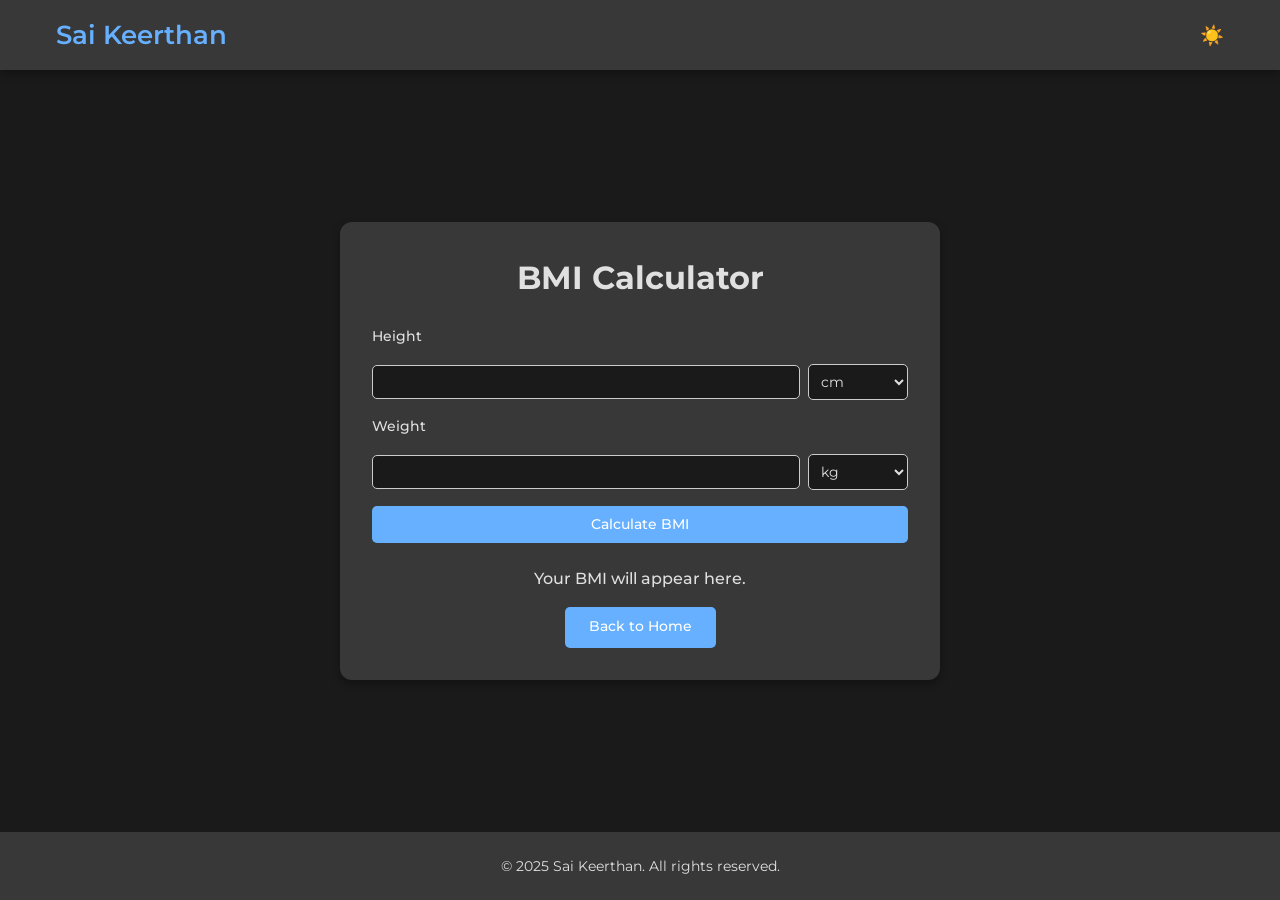
==== bmi.html @ 78d19223 "Improved User Experience" ====
<!DOCTYPE html>
<html lang="en">
<head>
    <meta charset="UTF-8">
    <meta name="viewport" content="width=device-width, initial-scale=1.0">
    <meta name="description" content="BMI Calculator app by Sai Keerthan - Calculate your Body Mass Index with customizable units.">
    <title>BMI Calculator - Sai Keerthan</title>
    <link rel="stylesheet" href="styles.css">
    <link href="https://fonts.googleapis.com/css2?family=Montserrat:wght@400;500;600&display=swap" rel="stylesheet">
    <script src="script.js" defer></script>
    <script async src="https://www.googletagmanager.com/gtag/js?id=G-PVFKYVWXEF"></script>
    <script>
    window.dataLayer = window.dataLayer || [];
    function gtag(){dataLayer.push(arguments);}
    gtag('js', new Date());
    gtag('config', 'G-PVFKYVWXEF');
    </script>
</head>
<body class="bmi-page">
    <header class="header">
        <nav class="nav-container">
            <div class="logo">
                <h2>Sai Keerthan</h2>
            </div>
            <button class="theme-toggle">
                <span class="sun-icon">☀️</span>
                <span class="moon-icon">🌙</span>
            </button>
        </nav>
    </header>

    <section class="bmi-section">
        <div class="bmi-container">
            <h2>BMI Calculator</h2>
            <form id="bmi-form" class="bmi-form">
                <label for="height">Height</label>
                <div class="input-group">
                    <input type="number" id="height" required min="1">
                    <select id="height-unit">
                        <option value="cm">cm</option>
                        <option value="inches">inches</option>
                        <option value="feet">feet</option>
                    </select>
                </div>
                <label for="weight">Weight</label>
                <div class="input-group">
                    <input type="number" id="weight" required min="1">
                    <select id="weight-unit">
                        <option value="kg">kg</option>
                        <option value="pounds">pounds</option>
                    </select>
                </div>
                <button type="submit" class="btn">Calculate BMI</button>
            </form>
            <div id="bmi-result">Your BMI will appear here.</div>
            <a href="/" class="btn back-to-home">Back to Home</a>
        </div>
    </section>

    <footer>
        © 2025 Sai Keerthan. All rights reserved.
    </footer>
</body>
</html>
---- styles.css ----
:root {
    --primary-color: #66b0ff;
    --primary-dark: #4c8acc;
    --text-color: #e0e0e0;
    --bg-color: #1a1a1a;
    --card-bg: rgba(60, 60, 60, 0.9);
    --shadow: 0 4px 8px rgba(0, 0, 0, 0.3);
    --transition: all 0.3s ease;
}

[data-theme="light"] {
    --primary-color: #007bff;
    --primary-dark: #0056b3;
    --text-color: #333;
    --bg-color: #f4f4f4;
    --card-bg: rgba(255, 255, 255, 0.9);
    --shadow: 0 4px 8px rgba(0, 0, 0, 0.1);
}

* {
    margin: 0;
    padding: 0;
    box-sizing: border-box;
}

body {
    font-family: 'Montserrat', sans-serif;
    color: var(--text-color);
    background-color: var(--bg-color);
    line-height: 1.5;
    font-size: 16px;
    transition: var(--transition);
}

body.bmi-page,
body.weather-page {
    display: flex;
    flex-direction: column;
    min-height: 100vh;
}

.header {
    background-color: var(--card-bg);
    box-shadow: var(--shadow);
    position: sticky;
    top: 0;
    z-index: 1000;
    backdrop-filter: blur(5px);
    -webkit-backdrop-filter: blur(5px);
}

.nav-container {
    max-width: 1200px;
    margin: 0 auto;
    padding: 1rem;
    display: flex;
    justify-content: space-between;
    align-items: center;
}

.logo h2 {
    font-family: 'Montserrat', sans-serif;
    font-size: 1.6rem;
    font-weight: 600;
    color: var(--primary-color);
}

.nav-menu {
    display: flex;
    list-style: none;
    gap: 1.5rem;
}

.nav-item {
    gap: 0;
}

.nav-link {
    text-decoration: none;
    color: var(--text-color);
    font-weight: 500;
    font-size: 1rem;
    font-family: 'Montserrat', sans-serif;
    transition: var(--transition);
}

.nav-link:hover {
    color: var(--primary-color);
}

.menu-toggle {
    display: none;
    flex-direction: column;
    cursor: pointer;
}

.bar {
    width: 20px;
    height: 2px;
    background-color: var(--text-color);
    margin: 3px 0;
    transition: var(--transition);
}

.theme-toggle {
    background: none;
    border: none;
    cursor: pointer;
    font-size: 1.2rem;
}

.theme-toggle .sun-icon {
    display: inline;
}

.theme-toggle .moon-icon {
    display: none;
}

[data-theme="light"] .theme-toggle .sun-icon {
    display: none;
}

[data-theme="light"] .theme-toggle .moon-icon {
    display: inline;
}

.section {
    opacity: 0;
    transform: translateY(20px);
    transition: opacity 0.5s ease, transform 0.5s ease;
}

.section.visible {
    opacity: 1;
    transform: translateY(0);
}

.home {
    min-height: 100vh;
    display: grid;
    place-items: center;
    padding: 2rem;
}

.home-container {
    max-width: 1200px;
    display: grid;
    grid-template-columns: 1fr 1fr;
    gap: 15rem;
    padding-left: 5rem;
    align-items: center;
}

.home-text h1 {
    font-family: 'Montserrat', sans-serif;
    font-size: 2.2rem;
    margin-bottom: 0.8rem;
}

.home-text h1 span {
    color: var(--primary-color);
}

.home-text h2 {
    font-size: 1.4rem;
    margin-bottom: 0.8rem;
    font-family: 'Montserrat', sans-serif;
}

.typing-effect::after {
    content: '|';
    animation: blink 1s infinite;
}

@keyframes blink {
    50% { opacity: 0; }
}

.home-text p {
    font-size: 0.9rem;
    margin-bottom: 1.5rem;
    font-family: 'Montserrat', sans-serif;
}

.home-image img {
    width: 225px;
    height: 225px;
    object-fit: cover;
    border-radius: 50%;
    box-shadow: var(--shadow);
}

.btn {
    display: inline-block;
    padding: 0.6rem 1.5rem;
    background-color: var(--primary-color);
    color: #fff;
    text-decoration: none;
    border-radius: 5px;
    font-size: 0.9rem;
    font-weight: 500;
    font-family: 'Montserrat', sans-serif;
    transition: var(--transition);
    border: none;
}

.btn:hover {
    background-color: var(--primary-dark);
    transform: translateY(-2px);
}

.back-to-home {
    margin-top: 1rem;
    display: inline-block;
}

.about {
    padding: 3rem 2rem;
    background-color: var(--card-bg);
    border-radius: 12px;
    box-shadow: var(--shadow);
    margin: 2rem;
    backdrop-filter: blur(5px);
    -webkit-backdrop-filter: blur(5px);
}

.about-container {
    max-width: 1200px;
    margin: 0 auto;
    display: grid;
    grid-template-columns: 1fr 1fr;
    gap: 0;
    align-items: center;
}

.about-image {
    margin: 0;
}

.about-text {
    margin: 0;
}

.about-image img {
    width: 225px;
    height: 225px;
    object-fit: cover;
    border-radius: 50%;
    box-shadow: var(--shadow);
}

.about-text h2 {
    font-family: 'Montserrat', sans-serif;
    font-size: 2rem;
    margin-bottom: 0.8rem;
}

.about-text p {
    font-size: 0.9rem;
    font-family: 'Montserrat', sans-serif;
}

.skills-section {
    padding: 3rem 2rem;
    background-color: var(--card-bg);
    border-radius: 12px;
    box-shadow: var(--shadow);
    margin: 2rem;
    backdrop-filter: blur(5px);
    -webkit-backdrop-filter: blur(5px);
}

.skills-container {
    max-width: 1200px;
    margin: 0 auto;
    text-align: center;
}

.skills-container h2 {
    font-size: 2rem;
    font-family: 'Montserrat', sans-serif;
}

.skills-grid {
    display: grid;
    grid-template-columns: repeat(3, 1fr);
    gap: 0.8rem;
    margin-top: 1.5rem;
}

.skill {
    background-color: var(--bg-color);
    padding: 0.6rem;
    border-radius: 8px;
    box-shadow: var(--shadow);
    font-size: 0.85rem;
    font-family: 'Montserrat', sans-serif;
    transition: var(--transition);
}

.skill:hover {
    transform: translateY(-5px);
}

.projects-section {
    padding: 3rem 2rem;
    background-color: transparent;
}

.projects-container {
    max-width: 1200px;
    margin: 0 auto;
    text-align: center;
}

.projects-container h2 {
    font-size: 2rem;
    font-family: 'Montserrat', sans-serif;
}

.projects-grid {
    display: grid;
    grid-template-columns: repeat(auto-fit, minmax(220px, 1fr));
    gap: 1.5rem;
    margin-top: 1.5rem;
}

.projects-grid2 {
    margin-top: 2rem;
}

.project-card {
    background-color: var(--bg-color);
    padding: 1rem;
    border-radius: 8px;
    box-shadow: var(--shadow);
    transition: var(--transition);
}

.project-card:hover {
    transform: translateY(-10px);
}

.project-image {
    width: 200px;
    height: 200px;
    object-fit: cover;
    border-radius: 8px;
    margin: 0 auto 0.8rem;
    display: block;
}

.project-card h3 {
    font-size: 1.2rem;
    margin-bottom: 0.5rem;
    font-family: 'Montserrat', sans-serif;
}

.project-card p {
    font-size: 0.85rem;
    margin-bottom: 0.8rem;
    font-family: 'Montserrat', sans-serif;
}

.project-btn {
    background-color: var(--primary-color);
    color: #fff;
    border: none;
    padding: 0.5rem 1rem;
    border-radius: 5px;
    font-size: 0.85rem;
    font-family: 'Montserrat', sans-serif;
    cursor: pointer;
    transition: var(--transition);
    text-decoration: none;
    display: inline-block;
    text-align: center;
}

.project-btn:hover {
    background-color: var(--primary-dark);
}

.modal {
    display: none;
    position: fixed;
    top: 0;
    left: 0;
    width: 100%;
    height: 100%;
    background-color: rgba(0, 0, 0, 0.5);
    align-items: center;
    justify-content: center;
    z-index: 1000;
}

.modal-content {
    background-color: var(--card-bg);
    padding: 1.5rem;
    border-radius: 8px;
    max-width: 450px;
    width: 90%;
    position: relative;
    backdrop-filter: blur(5px);
    -webkit-backdrop-filter: blur(5px);
}

.modal-content h3 {
    font-size: 1.5rem;
    font-family: 'Montserrat', sans-serif;
}

.modal-content p {
    font-size: 0.85rem;
    font-family: 'Montserrat', sans-serif;
}

.modal-close {
    position: absolute;
    top: 8px;
    right: 12px;
    font-size: 1.2rem;
    cursor: pointer;
}

.contact-icon {
    position: fixed;
    bottom: 20px;
    right: 20px;
    width: 60px;
    height: 60px;
    background-color: var(--primary-color);
    color: #fff;
    border-radius: 50%;
    display: flex;
    align-items: center;
    justify-content: center;
    font-size: 1.8rem;
    cursor: pointer;
    box-shadow: var(--shadow);
    transition: var(--transition);
    z-index: 1000;
}

.contact-icon:hover {
    background-color: var(--primary-dark);
    transform: scale(1.1);
}

.contact-form {
    display: flex;
    flex-direction: column;
    gap: 0.5rem;
    margin-top: 1rem;
}

.contact-form label {
    text-align: left;
    font-weight: 500;
    font-size: 0.9rem;
    font-family: 'Montserrat', sans-serif;
}

.contact-form input,
.contact-form textarea {
    padding: 0.5rem;
    border: 1px solid #ccc;
    border-radius: 5px;
    font-size: 0.85rem;
    font-family: 'Montserrat', sans-serif;
    background-color: var(--bg-color);
    color: var(--text-color);
}

.contact-form textarea {
    resize: vertical;
    min-height: 70px;
}

.bmi-section {
    flex: 1;
    display: flex;
    justify-content: center;
    align-items: center;
    padding: 2rem;
}

.bmi-container {
    max-width: 600px;
    width: 100%;
    background-color: var(--card-bg);
    padding: 2rem;
    border-radius: 12px;
    box-shadow: var(--shadow);
    backdrop-filter: blur(5px);
    -webkit-backdrop-filter: blur(5px);
    text-align: center;
}

.bmi-container h2 {
    font-size: 2rem;
    margin-bottom: 1.5rem;
    font-family: 'Montserrat', sans-serif;
}

.bmi-form {
    display: flex;
    flex-direction: column;
    gap: 1rem;
}

.bmi-form label {
    text-align: left;
    font-weight: 500;
    font-size: 0.9rem;
    font-family: 'Montserrat', sans-serif;
}

.input-group {
    display: flex;
    gap: 0.5rem;
    align-items: center;
}

.bmi-form input {
    flex: 1;
    padding: 0.5rem;
    border: 1px solid #ccc;
    border-radius: 5px;
    font-size: 0.85rem;
    font-family: 'Montserrat', sans-serif;
    background-color: var(--bg-color);
    color: var(--text-color);
}

.bmi-form select {
    padding: 0.5rem;
    border: 1px solid #ccc;
    border-radius: 5px;
    font-size: 0.85rem;
    font-family: 'Montserrat', sans-serif;
    background-color: var(--bg-color);
    color: var(--text-color);
    width: 100px;
}

#bmi-result {
    margin-top: 1.5rem;
    font-weight: 500;
    font-size: 1rem;
    font-family: 'Montserrat', sans-serif;
}

.weather-section {
    flex: 1;
    display: flex;
    justify-content: center;
    align-items: center;
    padding: 2rem;
}

.weather-container {
    max-width: 600px;
    width: 100%;
    background-color: var(--card-bg);
    padding: 2rem;
    border-radius: 12px;
    box-shadow: var(--shadow);
    backdrop-filter: blur(5px);
    -webkit-backdrop-filter: blur(5px);
    text-align: center;
}

.weather-container h2 {
    font-size: 2rem;
    margin-bottom: 1.5rem;
    font-family: 'Montserrat', sans-serif;
}

.data-note {
    font-size: 0.7rem;
    color: #aaa;
    margin-bottom: 1rem;
    font-style: italic;
    font-family: 'Montserrat', sans-serif;
}

.weather-form {
    display: flex;
    flex-direction: column;
    gap: 1rem;
}

.weather-form .input-group {
    display: flex;
    gap: 0.5rem;
    align-items: center;
    justify-content: center;
    position: relative;
}

.weather-form input {
    flex: 1;
    padding: 0.5rem;
    border: 1px solid #ccc;
    border-radius: 5px;
    font-size: 0.85rem;
    font-family: 'Montserrat', sans-serif;
    background-color: var(--bg-color);
    color: var(--text-color);
    max-width: 200px;
}

.suggestions {
    position: absolute;
    top: 100%;
    left: 0;
    right: 0;
    background-color: var(--card-bg);
    border: 1px solid #ccc;
    border-radius: 5px;
    max-height: 200px;
    overflow-y: auto;
    z-index: 1000;
    margin-top: 2px;
    display: none;
}

.suggestion-item {
    padding: 0.5rem;
    cursor: pointer;
    font-size: 0.85rem;
    font-family: 'Montserrat', sans-serif;
}

.suggestion-item:hover {
    background-color: var(--primary-dark);
    color: #fff;
}

.weather-result {
    margin-top: 1.5rem;
    font-weight: 500;
    font-size: 1rem;
    font-family: 'Montserrat', sans-serif;
}

.forecast-day {
    margin: 1rem 0;
    padding: 0.5rem;
    background-color: var(--bg-color);
    border-radius: 5px;
}

footer {
    text-align: center;
    padding: 1.5rem;
    background-color: var(--card-bg);
    color: var(--text-color);
    font-size: 0.85rem;
    font-family: 'Montserrat', sans-serif;
    backdrop-filter: blur(5px);
    -webkit-backdrop-filter: blur(5px);
}

@media (max-width: 768px) {
    .nav-container {
        flex-direction: row;
        padding: 1rem;
        justify-content: space-between;
        align-items: center;
    }

    .nav-menu {
        display: none;
        flex-direction: column;
        position: absolute;
        top: 100px;
        left: 0;
        width: 100%;
        background-color: var(--card-bg);
        padding: 1rem;
        box-shadow: var(--shadow);
        backdrop-filter: blur(5px);
        -webkit-backdrop-filter: blur(5px);
        align-items: center;
    }

    .nav-menu.active {
        display: flex;
    }

    .nav-item {
        margin: 0.5rem 0;
    }

    .menu-toggle {
        display: flex;
        margin-top: 0.5rem;
    }

    .theme-toggle {
        margin-top: 0.5rem;
    }

    .home-container,
    .about-container {
        grid-template-columns: 1fr;
        text-align: center;
        gap: 2rem;
        padding-left: 0;
    }

    .about-container {
        gap: 0;
    }

    .about-image,
    .about-text {
        margin: 0;
    }

    .home-image,
    .about-image {
        max-width: 180px;
        margin: 0 auto;
    }

    .home-image img,
    .about-image img {
        width: 180px;
        height: 180px;
    }

    .skills-grid {
        grid-template-columns: repeat(3, 1fr);
        gap: 0.5rem;
    }

    .project-image {
        width: 180px;
        height: 180px;
    }

    .bmi-container,
    .weather-container {
        padding: 1.5rem;
    }
}

@media (max-width: 480px) {
    .home-text h1 {
        font-size: 1.8rem;
    }

    .home-text h2 {
        font-size: 1.2rem;
    }

    .about-text h2,
    .skills-container h2,
    .projects-container h2 {
        font-size: 1.6rem;
    }

    .project-image {
        width: 160px;
        height: 160px;
    }

    .skills-grid {
        grid-template-columns: repeat(3, 1fr);
        gap: 0.5rem;
    }

    .skill {
        padding: 0.6rem;
        font-size: 0.6rem;
    }

    .bmi-container h2,
    .weather-container h2 {
        font-size: 1.6rem;
    }
}

/* Resume Modal */
#resume-modal {
    display: none;
    position: fixed;
    top: 0;
    left: 0;
    width: 100%;
    height: 100%;
    background-color: rgba(0, 0, 0, 0.5);
    justify-content: center;
    align-items: center;
    z-index: 1000;
}

#resume-modal .modal-content {
    background-color: var(--card-bg);
    padding: 2rem;
    border-radius: 8px;
    width: 90%;
    max-width: 800px;
    max-height: 90vh;
    overflow-y: auto;
    position: relative;
    box-shadow: 0 4px 8px rgba(0, 0, 0, 0.2);
}

#resume-modal .modal-content h3 {
    margin-top: 0;
    color: var(--text-primary);
}

#resume-modal .modal-content embed {
    border: none;
    border-radius: 4px;
    margin-top: 1rem;
    width: 100%;
    height: 500px; /* Default height */
}

/* Responsive adjustments */
@media (max-width: 768px) {
    #resume-modal .modal-content {
        width: 95%;
        padding: 1rem;
    }
    #resume-modal .modal-content embed {
        height: 400px;
    }
}

#resume-modal .modal-close {
    position: absolute;
    top: 1rem;
    right: 1rem;
    font-size: 2rem;
    color: var(--text-secondary);
    cursor: pointer;
    transition: color 0.3s;
}

#resume-modal .modal-close:hover {
    color: var(--accent);
}



.chat-icon {
    display: flex;
    align-content: center;
    justify-content: center;
    height: 60px;
    width: 60px;
    position: fixed;
    bottom: 100px; /* Above Contact icon, adjust spacing as needed */
    right: 20px; /* Match Contact icon's right side */
    background-color: var(--primary-color);
    color: #fff;
    font-size: 1.5rem;
    padding: 0.8rem;
    border-radius: 50%;
    cursor: pointer;
    box-shadow: var(--shadow);
    z-index: 1000; /* Higher than Contact icon */
    transition: var(--transition);
}

.chat-icon:hover {
    transform: scale(1.1);
}

/* Mobile adjustments (max-width: 768px) */
@media (max-width: 768px) {

    .chat-icon {
        align-content: center;
        justify-content: center;
        bottom: 100px; /* Above Contact icon */
        right: 20px;
        font-size: 1.6rem; /* Match mobile size */
        padding-top: 0.5rem;
        padding: 0.4rem;
    }
}

#chat-modal .modal-content {
    width: 90%;
    max-width: 600px;
    padding: 1rem;
}

.chat-history {
    max-height: 300px;
    overflow-y: auto;
    margin-bottom: 1rem;
    padding: 1rem;
    background-color: var(--bg-color);
    border-radius: 5px;
}

.chat-message {
    margin-bottom: 0.5rem;
}

.chat-message.user {
    text-align: right;
    color: var(--primary-color);
}

.chat-form {
    display: flex;
    gap: 0.5rem;
}

.chat-form input {
    flex: 1;
    padding: 0.5rem;
    border: 1px solid #ccc;
    border-radius: 5px;
}
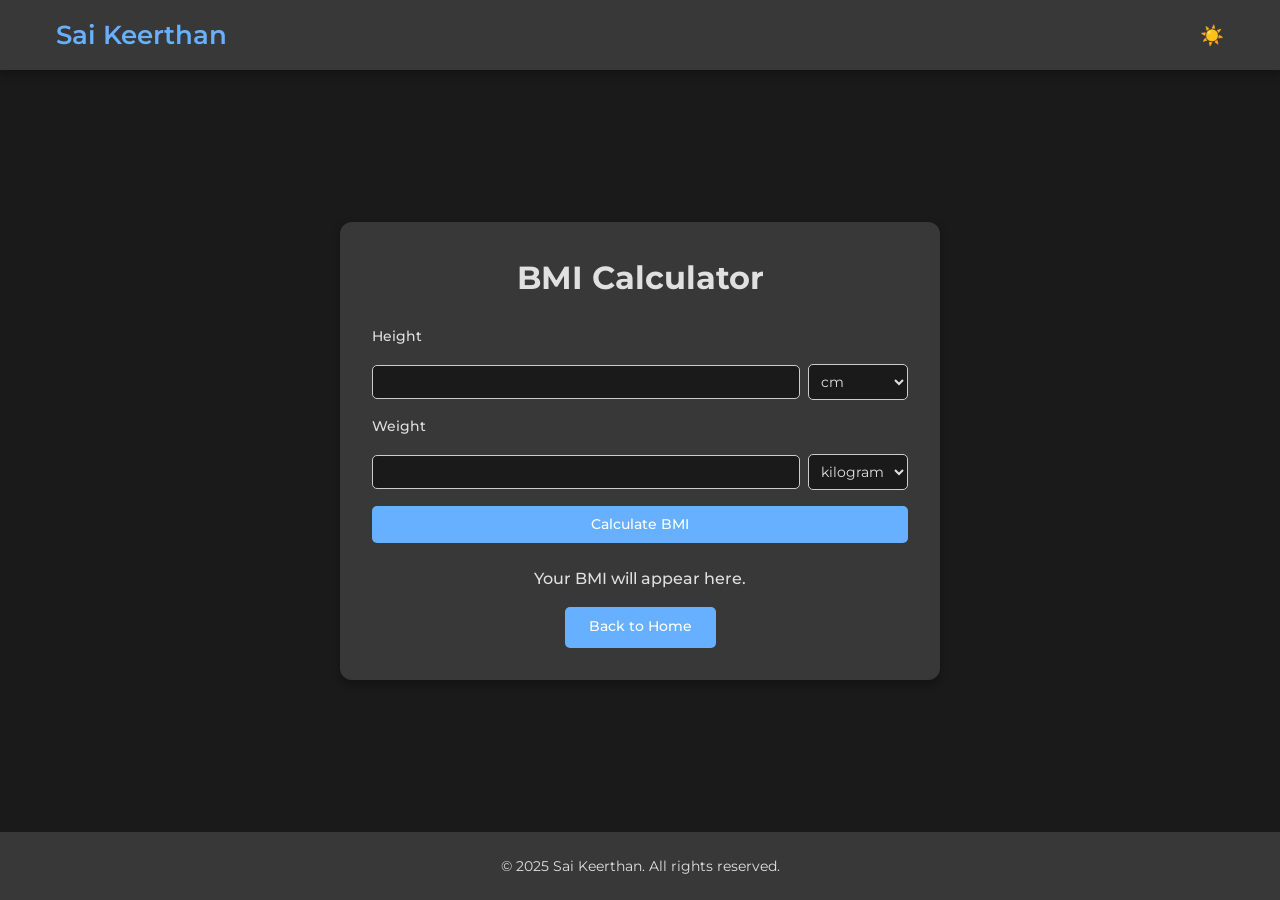
==== commit e72e12f2: "Minor bug fixes" ====
--- a/bmi.html
+++ b/bmi.html
@@ -46,7 +46,7 @@
                 <div class="input-group">
                     <input type="number" id="weight" required min="1">
                     <select id="weight-unit">
-                        <option value="kg">kg</option>
+                        <option value="kg">kilograms</option>
                         <option value="pounds">pounds</option>
                     </select>
                 </div>
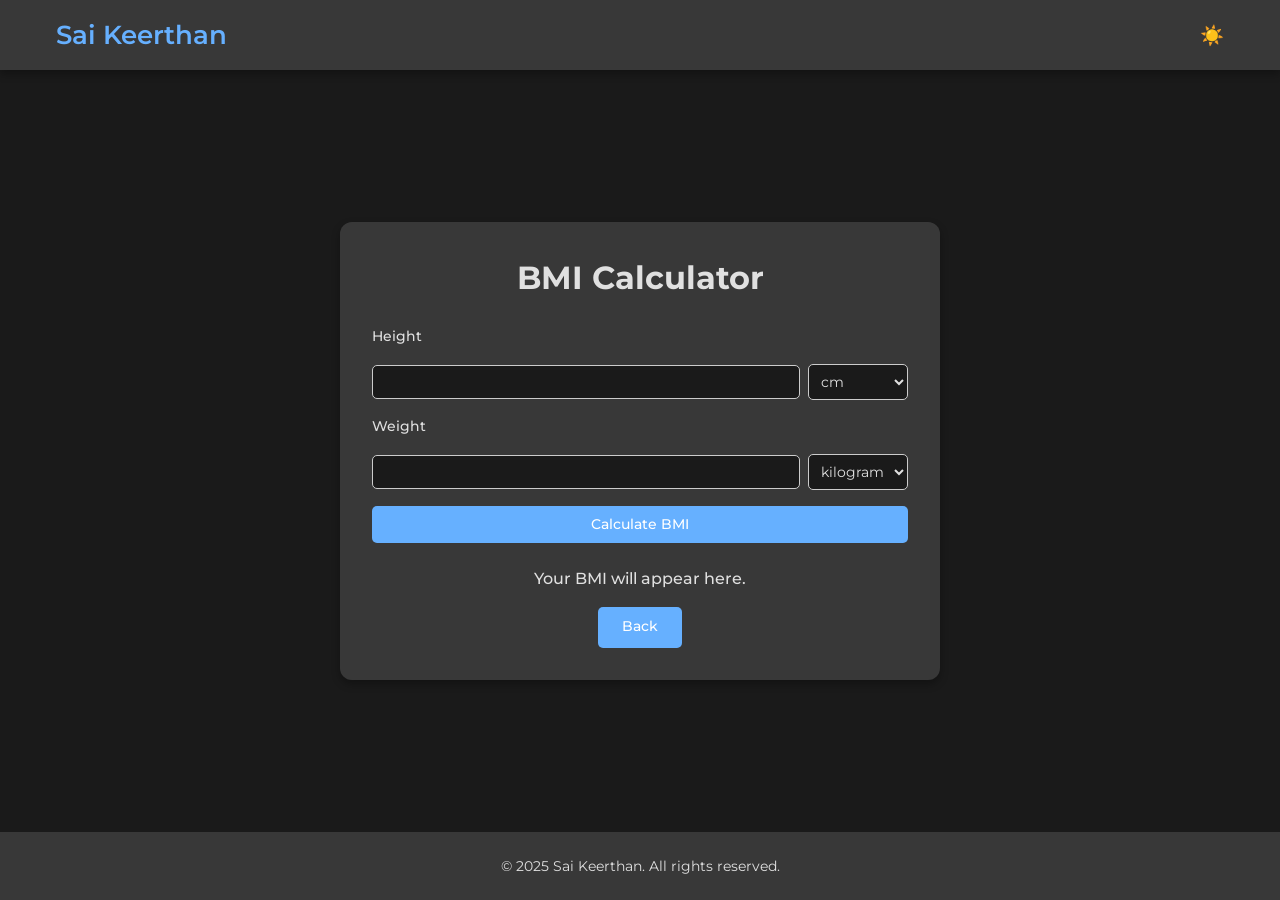
==== commit a4cc04b5: "Test push" ====
--- a/bmi.html
+++ b/bmi.html
@@ -53,7 +53,7 @@
                 <button type="submit" class="btn">Calculate BMI</button>
             </form>
             <div id="bmi-result">Your BMI will appear here.</div>
-            <a href="/" class="btn back-to-home">Back to Home</a>
+            <a href="/" class="btn back-to-home">Back</a>
         </div>
     </section>
 
